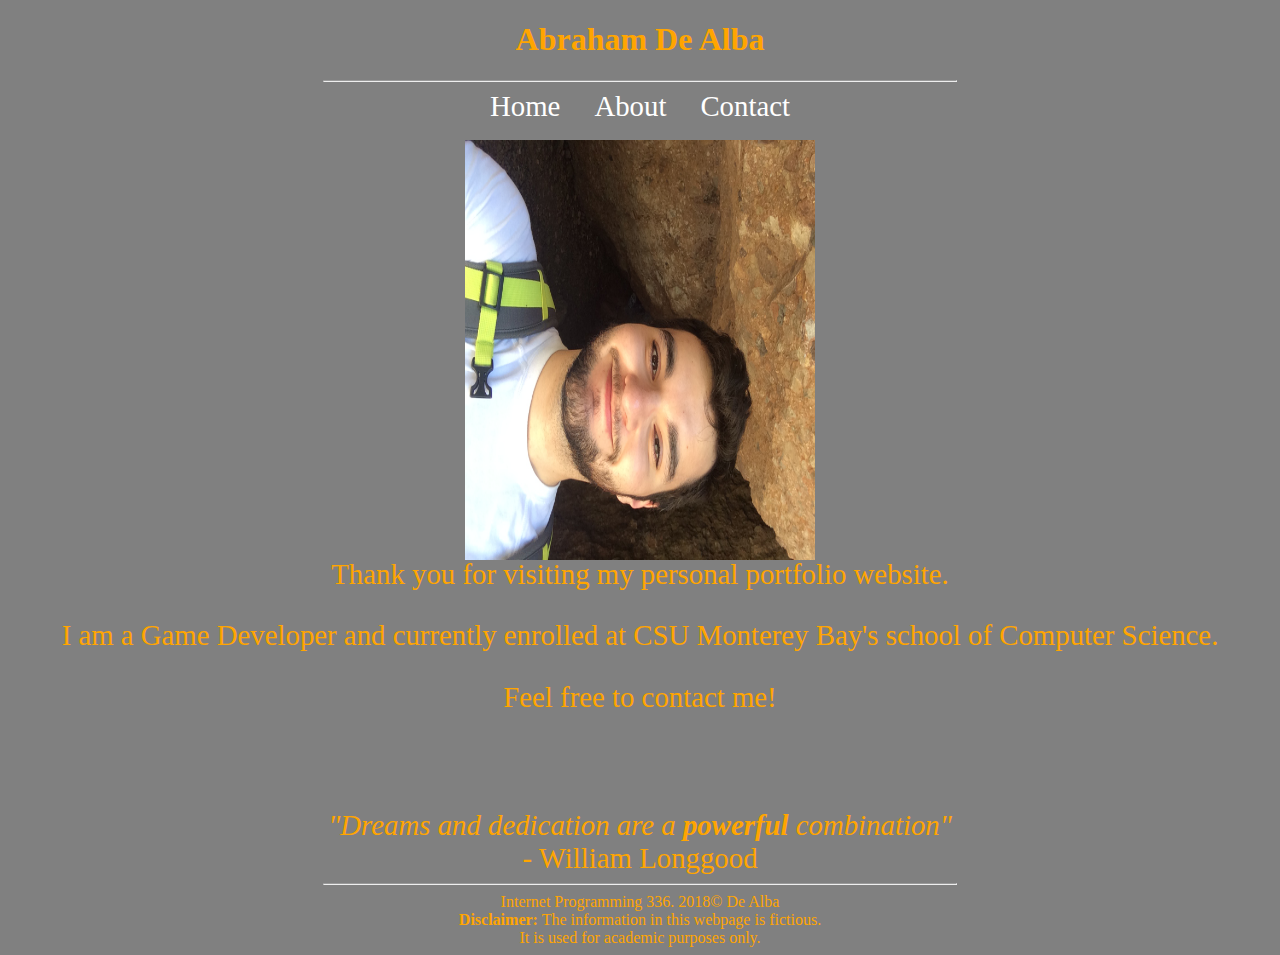
==== LABS/Lab1/index.html @ af2660da "Homework1" ====
<!DOCTYPE html>
<html>
<!--

First Website
and comment
in html
(comments can span multiple lines)

-->

<!-- This is the head -->
<!-- All styles and javascript go inside the head -->
    <head>
        <meta charset="utf-8" />
        <title> Abraham De Alba: Personal Website </title>
        <link href="css/styles.css" rel="stylesheet" type="text/css" />
    </head>
<!-- closing head -->

    <!-- This is the body -->
    <!-- This is where we place the content of our website -->
    <body>
        <header>
            <h1> Abraham De Alba </h1>
        </header>
        <nav>
            <hr> </hr>
            <a href="index.html">Home</a>
            <a href="about.html">About</a>
            <a href="contact.html">Contact</a>
        </nav>
        
        <br/><br/>
        
        <main>
            
            <figure id="me">
                <img src="img/Abraham.JPG" alt="Picture of Abraham De Alba" width="420" height="350" class="rotateimg"/>
            </figure>
            
            <div id="welcomeText">
                <p>Thank you for visiting my personal portfolio website.</p>
                <p>I am a Game Developer and currently enrolled at CSU Monterey Bay's school of Computer Science.</p>
                <p>Feel free to contact me!</p>
                <br /><br />
                
                <em>"Dreams and dedication are a <strong>powerful</strong> combination"</em><br />
                - William Longgood
                
            </div>
            
        </main>
        
        
        <!-- This is the footer -->
        <!-- The footer goes inside the body but not always -->
        <footer>
            <hr>
            Internet Programming 336. 2018&copy; De Alba <br />
            <strong>Disclaimer:</strong> The information in this webpage is fictious. <br />
            It is used for academic purposes only.
        </footer>
        <!-- closing footer -->
        
    </body>
    <!-- closing body -->

</html>
---- LABS/Lab1/css/styles.css ----
body {
    background-color: gray;
    color: orange;
}

hr
{
    width: 50%;
}

header, main, nav, footer 
{
    text-align: center;
}

#footer
{
    position:absolute;
    bottom:0;
    width:100%;
    height:60px;   /* Height of the footer */
}
nav a 
{
    padding:15px;
    padding-bottom: 4px;
    font-size: 1.8em;
    text-decoration: none;
    color: white;
}

nav a:hover 
{
    border-bottom: 2px orange solid;
    font-size: 2em;
    transition: .9s;
}

table 
{
    margin: 200px auto;
    font-size: 40px;
    width: 800px; 
    height: 400px;
}

td
{
    padding-right: 10px;
    font-size: 1.3em;
}

td strong
{
    color: orange;
}

ul
{
    text-align: left;
    padding-left: 200px;
    font-size: 40px;
}

#table-header
{
    background-color: #351a00;
}

#welcomeText
{
    font-size: 1.8em;
}

iframe
{
    width: 50%;
    height: 60%;
    position: absolute;
    left: 50%;
    top: 50%;
    transform: translate(-50%,-50%);
}

.hobby
{
    color: yellow;
}

.rotateimg 
{
  -webkit-transform:rotate(90deg);
  -moz-transform: rotate(90deg);
  -ms-transform: rotate(90deg);
  -o-transform: rotate(90deg);
  transform: rotate(90deg);
}

.table-row
{
    background-color: #753900;
}
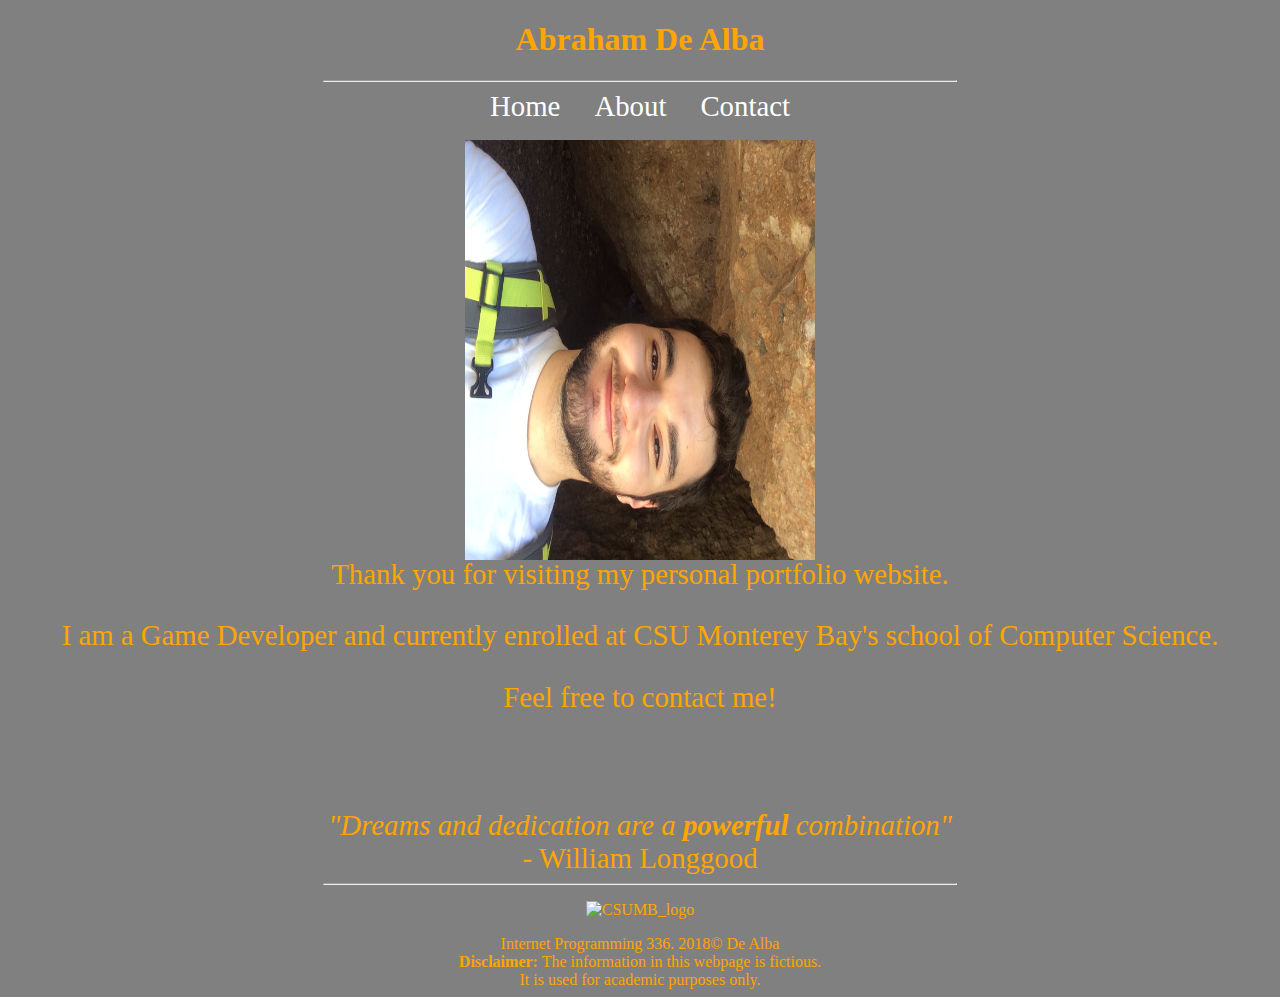
==== commit 0d291c6e: "Lab4 corrections" ====
--- a/LABS/Lab1/index.html
+++ b/LABS/Lab1/index.html
@@ -57,6 +57,9 @@
         <!-- The footer goes inside the body but not always -->
         <footer>
             <hr>
+            <figure id="logo">
+                <img src="img/CSUMB_logo.png" alt="CSUMB_logo"/>
+            </figure>
             Internet Programming 336. 2018&copy; De Alba <br />
             <strong>Disclaimer:</strong> The information in this webpage is fictious. <br />
             It is used for academic purposes only.
